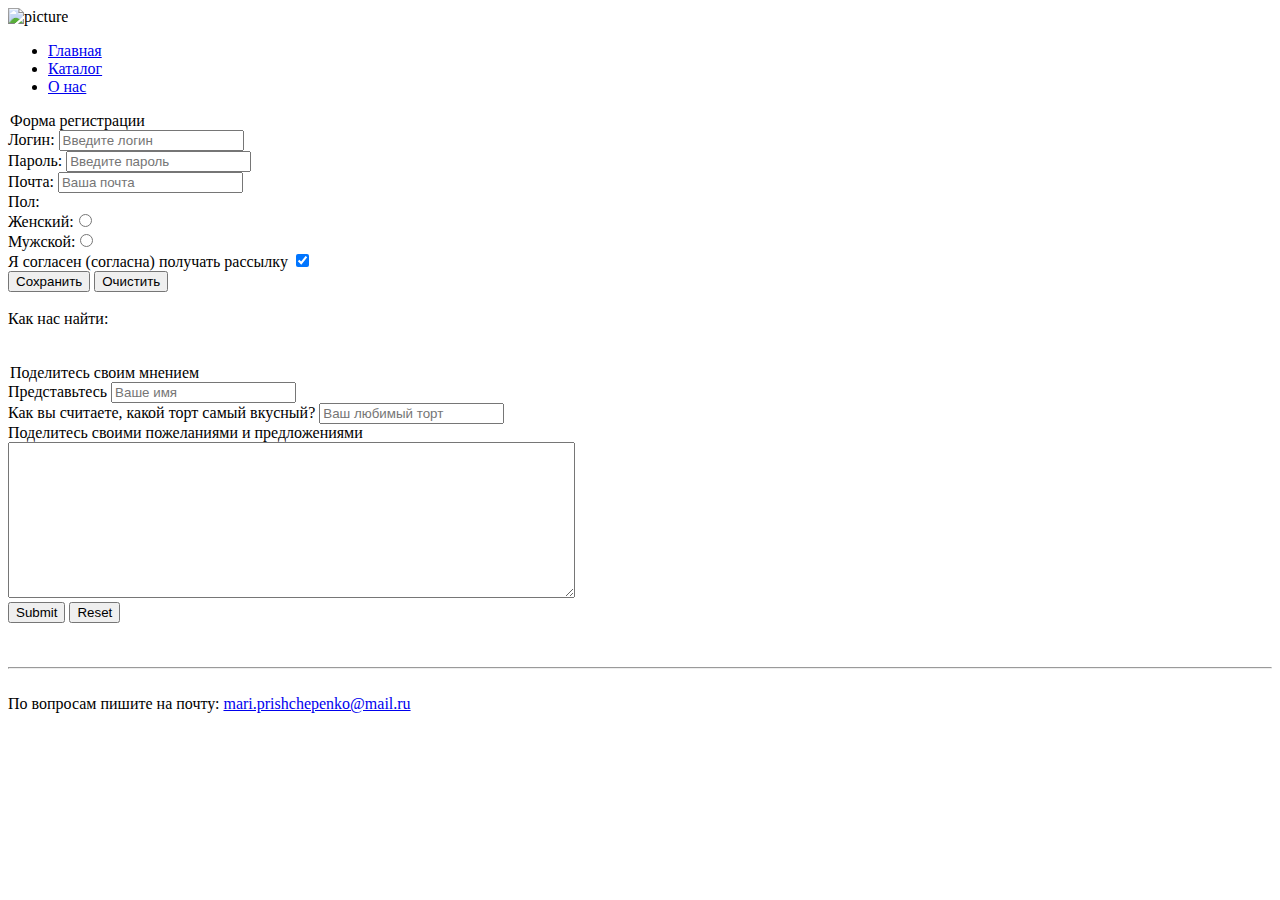
==== about.html @ 9043f074 "Add files via upload" ====
<!DOCTYPE html>
<html>
<head>
	<meta charset="UTF-8">
	<title>About us</title>
</head>
<body>
<img src="https://i.pinimg.com/originals/ce/ac/06/ceac067d9b03b9f16cfb6e03a96fd3c9.jpg" alt="picture" width="200px">
<ul>
	<li><a href = "index.html">Главная</a></li>
	<li><a href = "catalog.html">Каталог</a></li>
	<li><a href = "#">О нас</a></li>
</ul>
<form action="#">
 	<legend>Форма регистрации</legend>
 	Логин: <input type="text" name="name" placeholder="Введите логин"> <br>
 	Пароль: <input type="text" name="name" placeholder="Введите пароль"><br>
	Почта: <input type="text" name="name" placeholder="Ваша почта"> <br>
	Пол:<br>
	Женский:<input type ="radio" name = "radio"><br>
	Мужской:<input type ="radio" name = "radio"><br>
	Я согласен (согласна) получать рассылку <input type ="checkbox" checked ="checked">
	<br>
 <input type="submit" value = "Сохранить">
 <input type="reset" value = "Очистить">
 </form><br>
<h7>Как нас найти:</h7>
<br><br>
<script type="text/javascript" charset="utf-8" async src="https://api-maps.yandex.ru/services/constructor/1.0/js/?um=constructor%3A106598c4857a9c1c7b5b9154b6eacb4dcfb54cb2ecf55930e20c559e1452c217&amp;width=500&amp;height=400&amp;lang=ru_RU&amp;scroll=true"></script>
<br>
<form action="#">
 	<legend>Поделитесь своим мнением</legend>
 	Представьтесь <input type="text" name="name" placeholder="Ваше имя"> <br>
 	Как вы считаете, какой торт самый вкусный? <input type="text" name="name" placeholder="Ваш любимый торт"><br>
	Поделитесь своими пожеланиями и предложениями<br>
	<textarea name="review" id="" cols="68" rows="10"></textarea>
	<br>
 <input type="submit">
 <input type="reset">
 </form><br>
<br>
<hr>
<br>
<h10>По вопросам пишите на почту:</h10> <a href="mari.prishchepenko@mail.ru">mari.prishchepenko@mail.ru</a>
</body>
</html>
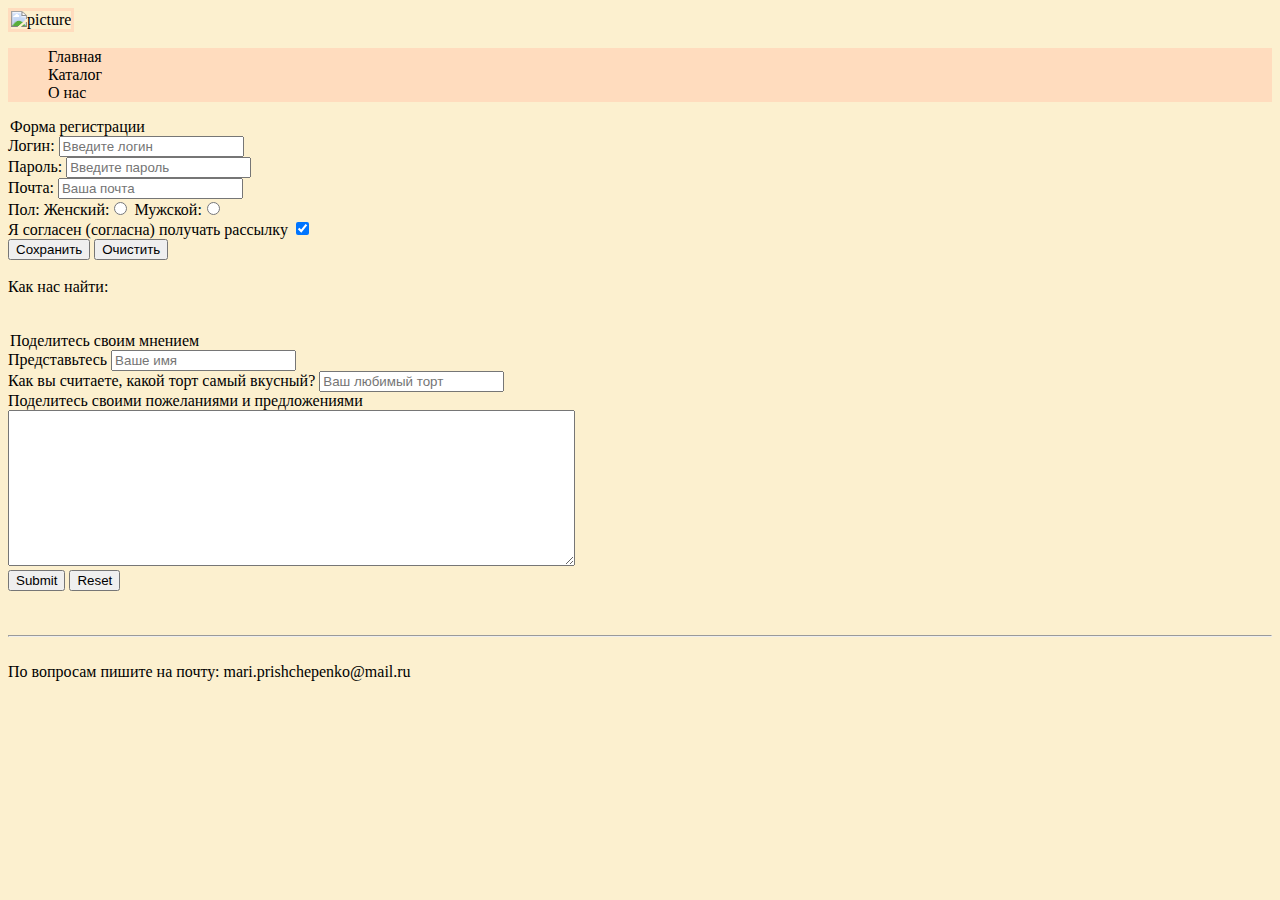
==== commit 04da9884: "Update about.html" ====
--- a/about.html
+++ b/about.html
@@ -3,6 +3,7 @@
 <head>
 	<meta charset="UTF-8">
 	<title>About us</title>
+	<link rel="stylesheet" type="text/css" href="style.css">
 </head>
 <body>
 <img src="https://i.pinimg.com/originals/ce/ac/06/ceac067d9b03b9f16cfb6e03a96fd3c9.jpg" alt="picture" width="200px">
@@ -16,8 +17,8 @@
  	Логин: <input type="text" name="name" placeholder="Введите логин"> <br>
  	Пароль: <input type="text" name="name" placeholder="Введите пароль"><br>
 	Почта: <input type="text" name="name" placeholder="Ваша почта"> <br>
-	Пол:<br>
-	Женский:<input type ="radio" name = "radio"><br>
+	Пол:
+	Женский:<input type ="radio" name = "radio">
 	Мужской:<input type ="radio" name = "radio"><br>
 	Я согласен (согласна) получать рассылку <input type ="checkbox" checked ="checked">
 	<br>
@@ -43,4 +44,4 @@
 <br>
 <h10>По вопросам пишите на почту:</h10> <a href="mari.prishchepenko@mail.ru">mari.prishchepenko@mail.ru</a>
 </body>
-</html>+</html>
--- a/style.css
+++ b/style.css
@@ -0,0 +1,25 @@
+body{
+	background-color: #FCF0CF
+}
+h1 {
+	text-align: center
+}
+img{
+	border:3px solid #FFDCBE;
+}
+a {
+	text-decoration: none;
+	color: black;
+}
+p {
+	text-align: justify;
+	text-indent: 20px;
+	color: #252525;
+}
+ul{
+	background-color:#FFDCBE;
+	list-style: none;
+}
+footer{
+	background-color: #FFDCBE;
+}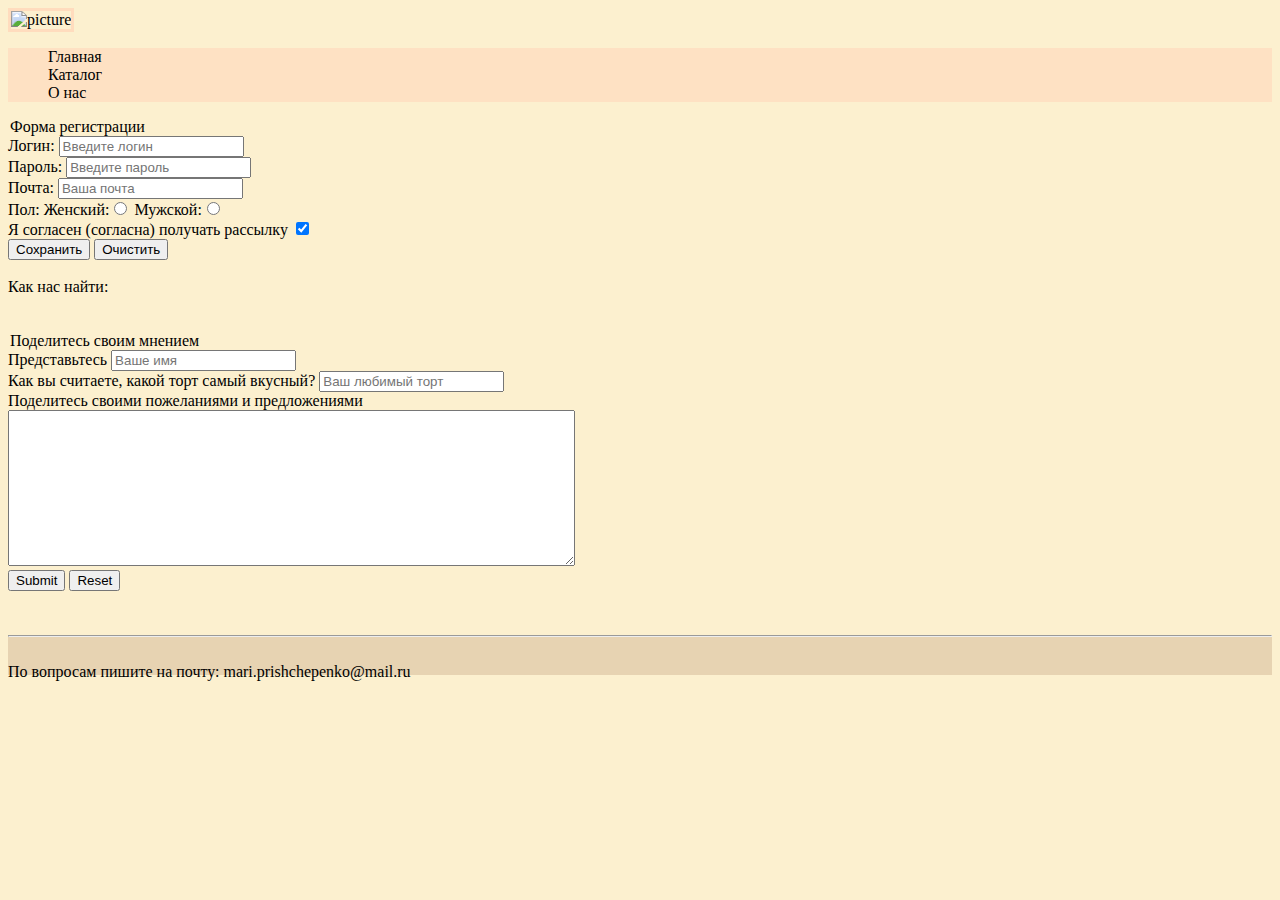
==== commit 1b29c55f: "Update about.html" ====
--- a/about.html
+++ b/about.html
@@ -40,8 +40,10 @@
  <input type="reset">
  </form><br>
 <br>
+<footer>
 <hr>
 <br>
 <h10>По вопросам пишите на почту:</h10> <a href="mari.prishchepenko@mail.ru">mari.prishchepenko@mail.ru</a>
+</footer>
 </body>
 </html>
--- a/style.css
+++ b/style.css
@@ -1,25 +1,81 @@
 body{
-	background-color: #FCF0CF
+	background-color: #FCF0CF;
 }
+.container {
+	margin: 0 auto;
+}
+
 h1 {
 	text-align: center
 }
 img{
 	border:3px solid #FFDCBE;
 }
-a {
-	text-decoration: none;
-	color: black;
-}
 p {
 	text-align: justify;
 	text-indent: 20px;
 	color: #252525;
 }
+footer{
+	background-color: #E7D3B2;
+	height: 40px;
+}
+.logotip {
+	width: 144px;
+	margin: 0 0 0 0;
+	float: left;
+}
+a {
+	text-decoration: none;
+	color: black;
+}
 ul{
-	background-color:#FFDCBE;
+	background-color:#FEE1C3;
 	list-style: none;
 }
-footer{
-	background-color: #FFDCBE;
-}+header{
+	background-color:#FEE1C3;
+	height: 150px;
+}
+.menu {
+	list-style-type: none;
+	padding: 0;
+	display: flex;
+	justify-content: flex-end;
+}
+.menu a {
+	font-weight: normal;
+	font-size: 18px;
+	color: black;
+	text-decoration: none;
+	display: block;
+}
+.menu li {
+	font-size: 18px;
+	font-weight: bold;
+	color: black;
+	display: block;
+	text-align: center;
+	line-height: 40px;
+	width: 10%;
+}
+.buy input[type="submit"]{
+	width: 150px;
+	height: 60px;
+	border: 1px solid transparent;
+	background-color: #FFDAB8;
+	font-size: 18px;
+	font-weight: bold;
+	border-radius: 15px;
+	outline: 1px solid black;
+	float: down;
+}
+.cake{
+	display: flex;
+	justify-content: space-between;
+}
+.review{
+	display: flex;
+	justify-content: flex-start
+;
+}
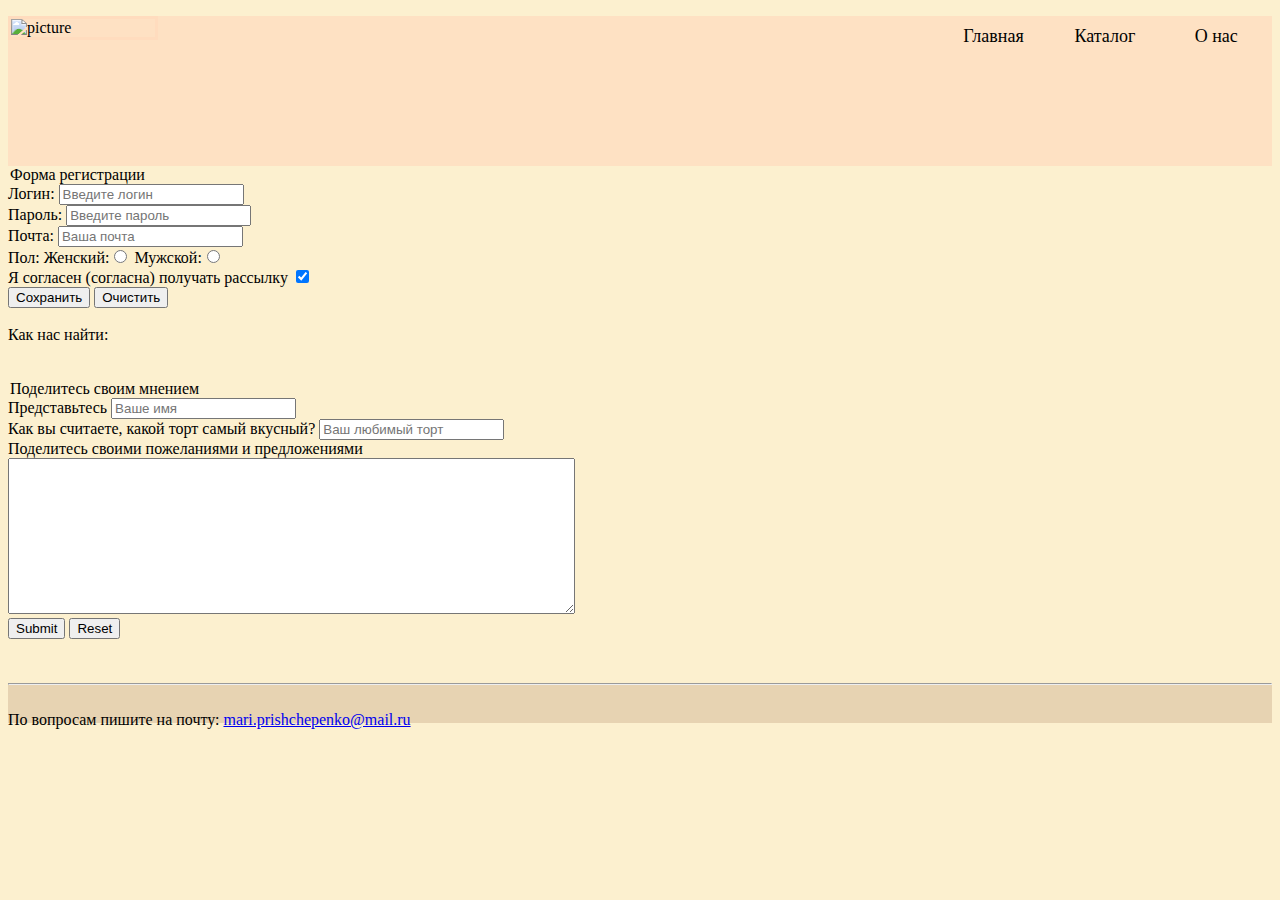
==== commit 8017731a: "Update about.html" ====
--- a/about.html
+++ b/about.html
@@ -6,12 +6,14 @@
 	<link rel="stylesheet" type="text/css" href="style.css">
 </head>
 <body>
-<img src="https://i.pinimg.com/originals/ce/ac/06/ceac067d9b03b9f16cfb6e03a96fd3c9.jpg" alt="picture" width="200px">
-<ul>
+<header>
+<img class = "logotip" src="https://i.pinimg.com/originals/ce/ac/06/ceac067d9b03b9f16cfb6e03a96fd3c9.jpg" alt="picture" width="200px">
+<ul class = "menu">
 	<li><a href = "index.html">Главная</a></li>
 	<li><a href = "catalog.html">Каталог</a></li>
 	<li><a href = "#">О нас</a></li>
 </ul>
+</header>
 <form action="#">
  	<legend>Форма регистрации</legend>
  	Логин: <input type="text" name="name" placeholder="Введите логин"> <br>
--- a/style.css
+++ b/style.css
@@ -24,14 +24,6 @@
 	width: 144px;
 	margin: 0 0 0 0;
 	float: left;
-}
-a {
-	text-decoration: none;
-	color: black;
-}
-ul{
-	background-color:#FEE1C3;
-	list-style: none;
 }
 header{
 	background-color:#FEE1C3;
@@ -76,6 +68,5 @@
 }
 .review{
 	display: flex;
-	justify-content: flex-start
-;
+	justify-content: flex-start;
 }
